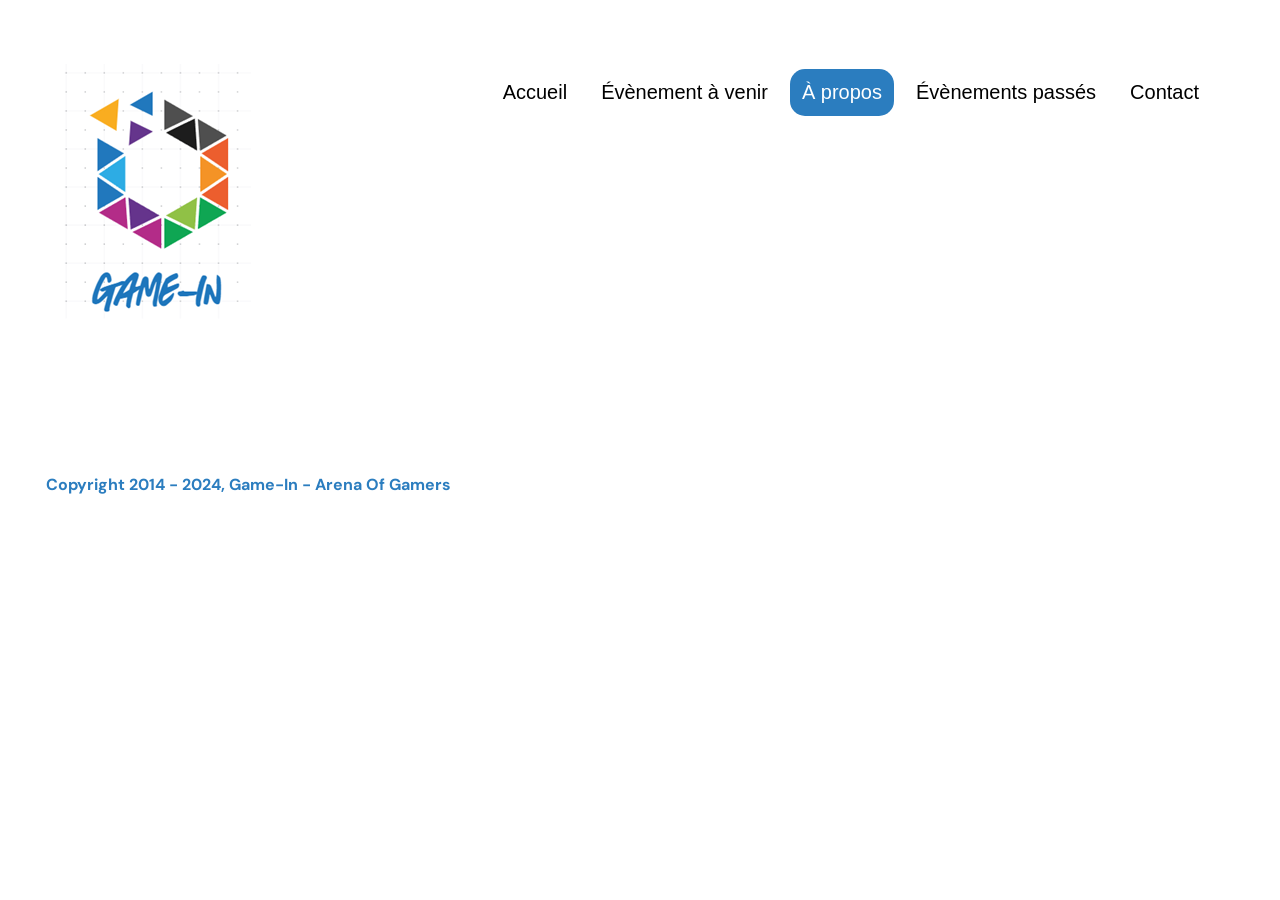
==== about.html @ bd6d6af5 "move asset, move html and add heade in html pages" ====
<!DOCTYPE html>
<html lang="fr">
    <head>
        <meta charset="utf-8" />
        <title>A propos</title>
        <meta name="viewport" content="width=device-width,initial-scale=1" />
        <link rel="stylesheet" href="modal.css" />
        <link
            rel="stylesheet"
            href="https://cdnjs.cloudflare.com/ajax/libs/font-awesome/4.7.0/css/font-awesome.min.css" />
        <link href="https://fonts.googleapis.com/css?family=DM+Sans" rel="stylesheet" />
    </head>
    <body>
        <header class="topnav" id="myTopnav">
            <div class="header-logo">
                <img alt="logo" src="asset/logo_game-in.png" />
            </div>
            <div class="main-navbar">
                <a href="/"><span>Accueil</span></a>
                <a href="/future_event.html"><span>Évènement à venir</span></a>
                <a href="/about.html" class="active"><span>À propos</span></a>
                <a href="/past_event.html"><span>Évènements passés</span></a>
                <a href="/contact.html"><span>Contact</span></a>
                <a href="javascript:void(0);" class="icon" onclick="editNav()">
                    <i class="fa fa-bars"></i>
                </a>
            </div>
        </header>
        <main></main>
        <footer>
            <p class="copyrights">Copyright 2014 - 2024, Game-In - Arena Of Gamers</p>
        </footer>
    </body>
</html>
---- modal.css ----
:root {
    --font-default: 'DM Sans', Arial, Helvetica, sans-serif;
    --font-slab: var(--font-default);
    --modal-duration: 0.8s;

    --primary-color: hsl(207, 63%, 46%);
    --primary-color-dark: hsl(from var(--primary-color) h s 30);
}
* {
    box-sizing: border-box;
    margin: 0;
    padding: 0;
}
/* Landing Page */

body {
    margin: 0;
    display: flex;
    flex-direction: column;
    font-family: var(--font-default);
    font-size: 18px;
    max-width: 1300px;
    margin: 0 auto;
}
.titre {
    color: #65348c;
    font-size: 4rem;
    font-weight: 900;
}
p {
    margin-bottom: 0;
    padding: 0.5vw;
}

img {
    padding-right: 1rem;
}

.topnav {
    overflow: hidden;
    margin: 5%;
}
.header-logo {
    float: left;
}
.main-navbar {
    float: right;
}
.topnav a {
    float: left;
    display: block;
    color: #000;
    text-align: center;
    padding: 12px 12px;
    margin: 5px;
    text-decoration: none;
    font-size: 20px;
    font-family: Roboto, sans-serif;
}

.topnav a:hover {
    background-color: var(--primary-color);
    color: #ffffff;
    border-radius: 15px;
}

.topnav a.active {
    background-color: var(--primary-color);
    color: #ffffff;
    border-radius: 15px;
}

.topnav .icon {
    display: none;
}

@media screen and (max-width: 768px) {
    .topnav a {
        display: none;
    }
    .topnav a.icon {
        float: right;
        display: block;
    }
}

@media screen and (max-width: 768px) {
    .topnav.responsive {
        position: relative;
    }
    .topnav.responsive .icon {
        position: absolute;
        right: 0;
        top: 0;
    }
    .topnav.responsive a {
        float: none;
        display: block;
        text-align: left;
    }
}

@media screen and (max-width: 540px) {
    .topnav a {
        display: none;
    }
    .topnav a.icon {
        float: right;
        display: block;
        margin-top: -15px;
    }
    .hero-headline,
    .titre {
        font-size: 3.3rem !important;
    }
}

main {
    font-size: 130%;
    font-weight: bolder;
    color: #000;
    padding-top: 0.5vw;
    padding-left: 2vw;
    padding-right: 2vw;
    margin: 1px 20px 15px;
    border-radius: 2rem;
    text-align: justify;
}

.modal-btn {
    font-size: 145%;
    background: var(--primary-color);
    display: flex;
    margin: auto;
    padding: 2em;
    color: #fff;
    padding: 0.75rem 2.5rem;
    border-radius: 1rem;
    cursor: pointer;
}

.modal-btn:hover {
    background: var(--primary-color-dark);
}

.footer {
    margin: 20px;
    padding: 10px;
    font-family: var(--font-slab);
}

/* Modal form */

.button {
    background: var(--primary-color);
    margin-top: 0.5em;
    padding: 1em;
    color: #fff;
    border-radius: 15px;
    cursor: pointer;
    font-size: 16px;
}

.button:hover {
    background: var(--primary-color-dark);
}

.smFont {
    font-size: 16px;
}

.bground {
    display: none;
    position: fixed;
    z-index: 1;
    left: 0;
    top: 0;
    height: 100%;
    width: 100%;
    overflow: auto;
    background-color: rgba(26, 39, 156, 0.4);
}

.content {
    margin: 5% auto;
    width: 100%;
    max-width: 500px;
    animation-name: modalopen;
    animation-duration: var(--modal-duration);
    background: #000;
    border-radius: 10px;
    overflow: hidden;
    position: relative;
    color: #fff;
    padding-top: 10px;
}

.modal-body {
    padding: 15px 8%;
    margin: 15px auto;
}

label {
    font-family: var(--font-default);
    font-size: 17px;
    font-weight: normal;
    display: inline-block;
    margin-bottom: 11px;
    color: #f9ad20;
}
input {
    padding: 8px;
    border: 0.8px solid #ccc;
    outline: none;
    background-color: lightsteelblue;
}
.text-control {
    margin: 0;
    padding: 8px;
    width: 100%;
    border-radius: 8px;
    font-size: 20px;
    height: 48px;
}
.formData[data-error]::after {
    content: attr(data-error);
    font-size: 0.4em;
    color: #e54858;
    display: block;
    margin-top: 7px;
    margin-bottom: 7px;
    text-align: right;
    line-height: 0.3;
    opacity: 0;
    transition: 0.3s;
}
.formData[data-error-visible='true']::after {
    opacity: 1;
}
.formData[data-error-visible='true'] .text-control {
    border: 2px solid #e54858;
}
/* 
input[data-error]::after {
    content: attr(data-error);
    font-size: 0.4em;
    color: red;
} */
.checkbox-label,
.checkbox2-label {
    position: relative;
    margin-left: 36px;
    font-size: 12px;
    font-weight: normal;
}
.checkbox-label .checkbox-icon,
.checkbox2-label .checkbox-icon {
    display: block;
    width: 20px;
    height: 20px;
    border: 2px solid var(--primary-color);
    border-radius: 50%;
    text-indent: 29px;
    white-space: nowrap;
    position: absolute;
    left: -30px;
    top: -1px;
    transition: 0.3s;
}
.checkbox-label .checkbox-icon::after,
.checkbox2-label .checkbox-icon::after {
    content: '';
    width: 13px;
    height: 13px;
    background-color: var(--primary-color);
    border-radius: 50%;
    text-indent: 29px;
    white-space: nowrap;
    position: absolute;
    left: 50%;
    top: 50%;
    transform: translate(-50%, -50%);
    transition: 0.3s;
    opacity: 0;
}
.checkbox-input {
    display: none;
}
.checkbox-input:checked + .checkbox-label .checkbox-icon::after,
.checkbox-input:checked + .checkbox2-label .checkbox-icon::after {
    opacity: 1;
}
.checkbox-input:checked + .checkbox2-label .checkbox-icon {
    background: var(--primary-color);
}
.checkbox2-label .checkbox-icon {
    border-radius: 4px;
    border: 0;
    background: #c4c4c4;
}
.checkbox2-label .checkbox-icon::after {
    width: 7px;
    height: 4px;
    border-radius: 2px;
    background: transparent;
    border: 2px solid transparent;
    border-bottom-color: #fff;
    border-left-color: #fff;
    transform: rotate(-55deg);
    left: 21%;
    top: 19%;
}
.close {
    position: absolute;
    right: 15px;
    top: 15px;
    width: 32px;
    height: 32px;
    opacity: 1;
    cursor: pointer;
    transform: scale(0.7);
}
.close:before,
.close:after {
    position: absolute;
    left: 15px;
    content: ' ';
    height: 33px;
    width: 3px;
    background-color: #fff;
}
.close:before {
    transform: rotate(45deg);
}
.close:after {
    transform: rotate(-45deg);
}
.btn-submit,
.btn-signup {
    background: var(--primary-color);
    display: block;
    margin: 0 auto;
    border-radius: 7px;
    font-size: 1rem;
    padding: 12px 82px;
    color: #fff;
    cursor: pointer;
    border: 0;
}
/* custom select styles */
.custom-select {
    position: relative;
    font-family: Arial;
    font-size: 1.1rem;
    font-weight: normal;
}

.custom-select select {
    display: none;
}
.select-selected {
    background-color: #fff;
}

/* Style the arrow inside the select element: */
.select-selected:after {
    position: absolute;
    content: '';
    top: 10px;
    right: 13px;
    width: 11px;
    height: 11px;
    border: 3px solid transparent;
    border-bottom-color: #f00;
    border-left-color: #f00;
    transform: rotate(-48deg);
    border-radius: 5px 0 5px 0;
}

/* Point the arrow upwards when the select box is open (active): */
.select-selected.select-arrow-active:after {
    transform: rotate(135deg);
    top: 13px;
}

.select-items div,
.select-selected {
    color: #000;
    padding: 11px 16px;
    border: 1px solid transparent;
    border-color: transparent transparent rgba(0, 0, 0, 0.1) transparent;
    cursor: pointer;
    border-radius: 8px;
    height: 48px;
}

/* Style items (options): */
.select-items {
    position: absolute;
    background-color: #fff;
    top: 89%;
    left: 0;
    right: 0;
    z-index: 99;
}

/* Hide the items when the select box is closed: */
.select-hide {
    display: none;
}

.select-items div:hover,
.same-as-selected {
    background-color: rgba(0, 0, 0, 0.1);
}
/* custom select end */
.text-label {
    color: #0fa653;
    font-weight: 600;
    font-size: 16px;
}
.hero-section {
    min-height: 93vh;
    border-radius: 10px;
    display: grid;
    grid-template-columns: repeat(12, 1fr);
    overflow: hidden;
    box-shadow: 0 2px 7px 2px rgba(0, 0, 0, 0.2);
    margin-bottom: 10px;
}
.hero-content {
    padding: 51px 67px;
    grid-column: span 4;
    background: #000;
    color: #fff;
    position: relative;
    text-align: left;
    min-width: 424px;
}
.hero-content::after {
    content: '';
    width: 100%;
    height: 100%;
    background: #000;
    position: absolute;
    right: -80px;
    top: 0;
}
.hero-content > * {
    position: relative;
    z-index: 1;
}
.hero-headline {
    font-size: 4.3rem;
    font-weight: normal;
    white-space: nowrap;
}
.hero-text {
    width: 146%;
    font-weight: normal;
    margin-top: 57px;
    padding: 0;
}
.btn-signup {
    outline: none;
    text-transform: capitalize;
    font-size: 1.3rem;
    padding: 15px 23px;
    margin: 0;
    margin-top: 59px;
}
.hero-img {
    grid-column: span 8;
}
.hero-img img {
    width: 100%;
    height: 100%;
    display: block;
    padding: 0;
}
.copyrights {
    color: var(--primary-color);
    padding: 0;
    font-size: 1rem;
    margin: 60px 0 30px;
    font-weight: bolder;
}
.hero-section > .btn-signup {
    display: none;
}
footer {
    padding-left: 2vw;
    padding-right: 2vw;
    margin: 0 20px;
}
@media screen and (max-width: 800px) {
    .hero-section {
        display: block;
        box-shadow: unset;
    }
    .hero-content {
        background: #fff;
        color: #000;
        padding: 20px;
    }
    .hero-content::after {
        content: unset;
    }
    .hero-content .btn-signup {
        display: none;
    }
    .hero-headline {
        font-size: 4.5rem;
        white-space: normal;
    }
    .hero-text {
        width: unset;
        font-size: 1.5rem;
    }
    .hero-img img {
        border-radius: 10px;
        margin-top: 40px;
    }
    .hero-section > .btn-signup {
        display: block;
        margin: 32px auto 10px;
        padding: 12px 35px;
    }
    .copyrights {
        margin-top: 50px;
        text-align: center;
    }
}

@keyframes modalopen {
    from {
        opacity: 0;
        transform: translateY(-150px);
    }
    to {
        opacity: 1;
    }
}
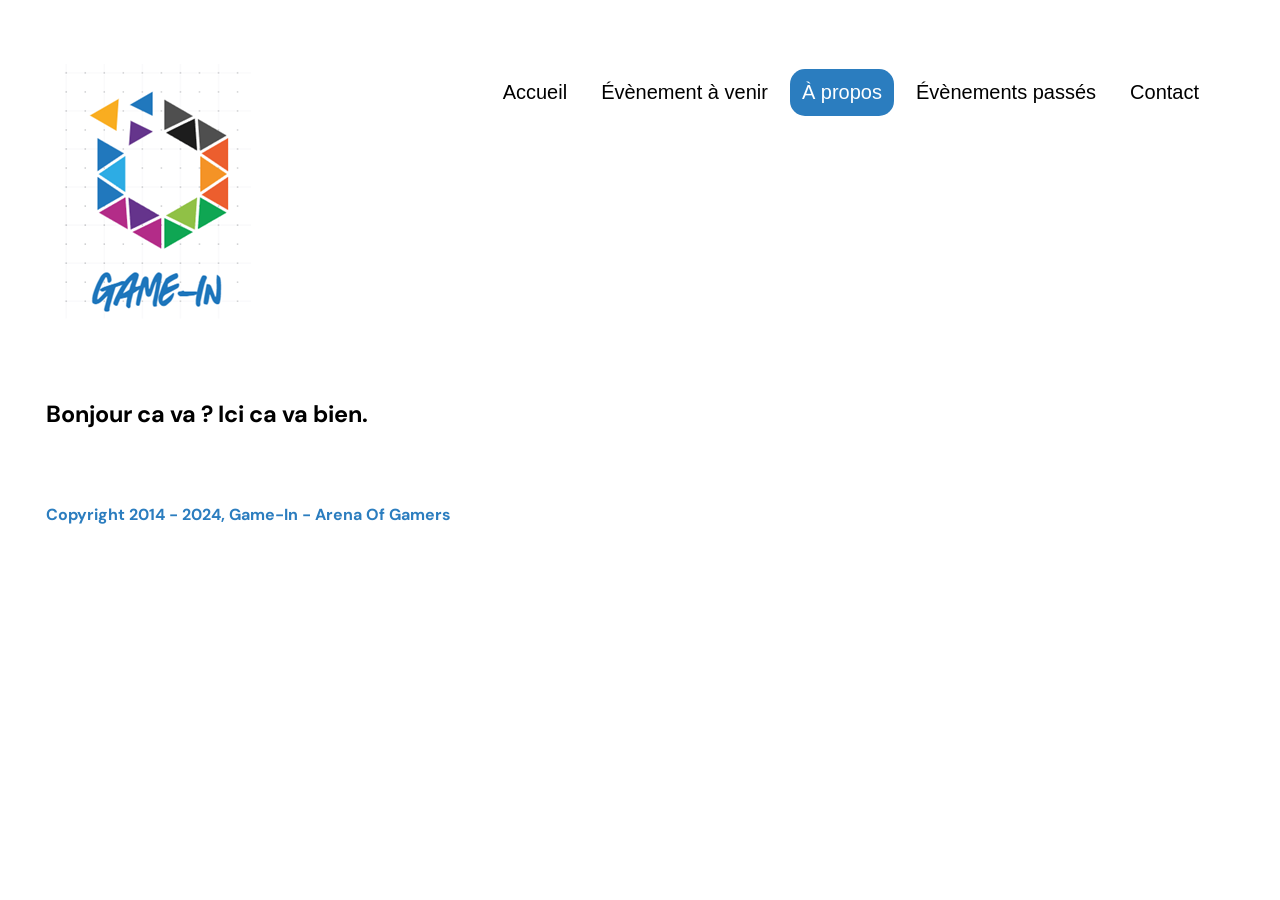
==== commit 82e5fae4: "change findall into multiple event to list events" ====
--- a/about.html
+++ b/about.html
@@ -26,7 +26,7 @@
                 </a>
             </div>
         </header>
-        <main></main>
+        <main>Bonjour ca va ? Ici ca va bien.</main>
         <footer>
             <p class="copyrights">Copyright 2014 - 2024, Game-In - Arena Of Gamers</p>
         </footer>
